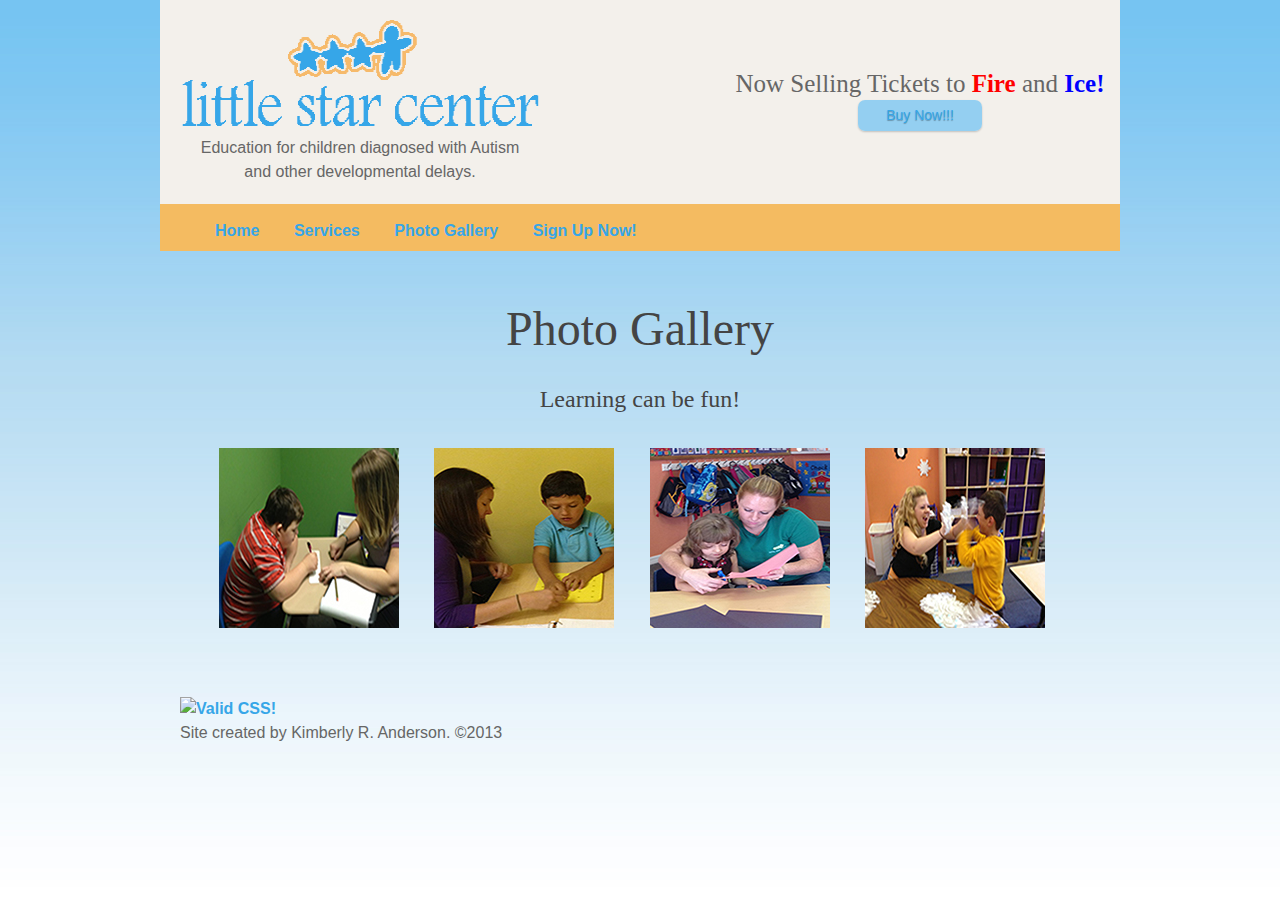
==== gallery.html @ 60b68b8d "Added all files" ====
<!DOCTYPE html>

<html lang="en">
	
	<head>
		<title>Little Star Center of Jacksonville</title>
		<meta charset="utf-8"/>
		<meta name="viewport" content="width=device-width, initial-scale=1.0"/>
		<link href="css/style1.css" rel="stylesheet" type="text/css"/>
		<link href='http://fonts.googleapis.com/css?family=Sevillana' rel='stylesheet' type='text/css'/>
	</head>
	
<body>
	
	<header>
		
		<div id="branding">
			<p><a href="index.html"><img src="images/logo.png" width="360" height="109" alt="Little Star Center Logo" title="Little Star Logo"/></a></p>
			<p>Education for children diagnosed with Autism<br/> and other developmental delays.</p>
		</div>
	
		<aside>
			<p>Now Selling Tickets to <strong>Fire</strong> and <strong>Ice!</strong></p>
			<p><a href="signup.html">Buy Now!!!</a></p>
		</aside>
	
		<nav>
			<ul>
				<li><a href="index.html">Home</a></li>
				<li><a href="services.html">Services</a></li>
				<li><a href="gallery.html">Photo Gallery</a></li>
				<li><a href="signup.html">Sign Up Now!</a></li>
			</ul>
		</nav><!--end of top screen navigation-->
	
	</header><!--end of header-->
	
	<section>
	
		<h1>Photo Gallery</h1>

		<h2>Learning can be fun!</h2>
	
		<ul class="images">
			<li><a href="images/writing01_lg.jpg"><img src="images/writing01.jpg" width="180" height="180" alt="Teacher working with student" title="Learning to Write"/></a></li>
			<li><a href="images/puzzle_lg.jpg"><img src="images/puzzle.jpg" width="180" height="180" alt="Teacher working with student" title="Working Hard"/></a></li>
			<li><a href="images/cutting_lg.jpg"><img src="images/cutting.jpg" width="180" height="180" alt="Teacher helping student use scissors" title="Learning to Cut"/></a></li>
			<li><a href="images/playing_lg.jpg"><img src="images/playing.jpg" width="180" height="180" alt="Fun with shaving cream" title="Fun with Shaving Cream"/></a></li>
		</ul>
	</section>
	
	<footer>
		<p>
			<a href="http://jigsaw.w3.org/css-validator/check/referer">
    		<img style="border:0;width:88px;height:31px"
        src="http://jigsaw.w3.org/css-validator/images/vcss-blue"
        alt="Valid CSS!"/>
			</a>
		</p>

		<p>Site created by Kimberly R. Anderson. &copy;2013</p>
	</footer> <!--end of footer-->

</body>

</html>
---- css/style1.css ----
/*
CSS for LSC
*/

/* --------------------------Site-Wide------------------------*/
body {
	font: 100%/1.5 Helvetica, Arial, san-serif;
	margin: 0;	
	padding: 0;
	background: #fff url("../images/background.jpg") repeat-x;
}

header, section, footer {
	width: 960px;
	margin: 0 auto;
	
	-moz-box-sizing: border-box; 
	-webkit-box-sizing: border-box; 
	box-sizing: border-box;
	
	/* border: solid 2px #000; */
}


/*--------------------------- Typography ---------------------------*/
h1, h2, h3, h4, h5 { 
	color: #444; 
	margin: 0;
	text-align: center;
	padding-top: 50px;
	font: 48px "Noteworthy", cursive;
}

p { 
	color: #666; 
	margin: 0; 
}

#cta p {
	color: #333;
	text-align: center;
	padding-top: 70px;
}

#welcome p {
	padding-top: 10px;
	padding-bottom: 10px;
	padding-left: 20px;
	padding-right: 20px;
}

h2 { 
	text-align: center;
	padding-top: 30px;
	font: 24px "Noteworthy", san-serif; 
}


/*---------------------------Header & Footer CSS---------------------------*/
header {
	background-color: #f3f0eb;	
	border-top: none;
	padding-top: 20px;
}

header #branding {
	float: left;
	width: 400px;
	text-align: center;
	padding-bottom: 20px;
}

header aside {
	float: right;
	width: 400px;
	margin-top: 50px;
	text-align: center;
	background-color: #f3f0eb;
	font: 25px "Noteworthy", cursive;
}

header aside a {
	cursor: pointer;
	text-align: center;
	text-decoration: none;
	font: 14px/100% Arial, Helvetica, sans-serif;
	background-color: #94cff1;
	padding: .5em 2em .55em;
	text-shadow: 0 1px 1px rgba(0,0,0,.3);
	-webkit-border-radius: .5em; 
	-moz-border-radius: .5em;
	border-radius: .5em;
	-webkit-box-shadow: 0 1px 2px rgba(0,0,0,.2);
	-moz-box-shadow: 0 1px 2px rgba(0,0,0,.2);
	box-shadow: 0 1px 2px rgba(0,0,0,.2);
}
header aside strong:nth-of-type(1) { color: red; }
header aside strong:nth-of-type(2) { color: blue; }

header aside a:hover {
	text-decoration: none;
}

nav {
	clear: both;
	height: 45px;
	padding-bottom: 2px;
	background-color: #f4bb61;
	list-style-type: none;
	display: block;
}
	
nav li{	
	display: inline-block;
	cursor: pointer;
	text-align: center;
	padding: 15px;
}

a {
	font-weight: bold;
	text-decoration: none;
}

a:link {
	color: #36a6e8;
}

a:visited {
	color: #0a3c59;
}

a:hover {
	color: #ff0000;
	opacity: 0.5;
}

a:active {
	color: #3a4247;
}

footer {
	margin-top: 30px;
	padding: 20px;
	clear: both;
}

/*---------------------------Index Page CSS---------------------------*/

#cta {
	background: url("../images/group1.jpg");
	height: 350px;
}


article.content {
	padding: 0% 2.083333%; /* 20px/960px */
}

table.events1 {
	margin: 50px 20px;
	border-collapse: collapse;
	border: 1px solid #000;	
}

th {
	text-align: left;
	background: #666;
	color: #fff;
	border: 1px solid #000;
	padding: 5px;
	}
	
	td {
	border: 1px solid #000;
	padding: 5px;
	}


/*---------------------------Service Page CSS---------------------------*/

.assessment li {
	list-style-type: square;
}

/*---------------------------Photo Gallery Page CSS---------------------------*/

#gallery {
	margin: 17.708333% 4.166667%; /* 170px/960px 40px/960px */
	padding: 3.125% 0%; /* 30px 0px */
}

.images li {
	display: inline-block;
	line-height: 25%; /*45px/180px*/
	padding: 1.041667%; /* 10px/960px*/
	width: 18.75%; /* 180px/960px*/
	margin: 1.041667%; /*10px/960px*/
}


/*---------------------------Sign Up Page CSS---------------------------*/


	input:focus {
	background: #dddbdb;
	}
	
	.signup_form {
	margin: 50px 20px 0 20px;
	padding: 20px 0px;
	width: 47%;
	float: left;
	}
	
	.personal_info {
	padding: 20px;
	}
	
	.login_form {
	padding: 20px;
	}
	
	.tickets_form {
	margin: 50px 20px;
	padding: 20px;
	width: 40%;
	float: left;
	}
	
	.formfield {
		width: 150px;
		margin: 0 auto;
		float: right;
	}
	
	.dropdown {
		width: 75px;
		float: right;
	}
	
	
/*------------------------------Media Queries------------------------------------*/

/*----Tablet Portrait Size to Standard 960 (devices and browsers)----*/

@media screen and (min-width:768px) and (max-width:959px) {
	#wrapper {
	border: none;
	}
	
	#sitebranding {
	width: 100%; /* 960px/960px */
	}
	
	#benefit {
	width: 100%; /* 960px/960px */
	height: 150px;
	} 
	
	#navigation {
	width: 100%; /* 960px/960px */
	height: 70px;
	padding: 0% 3.6458333%; /* 0px/960px 35px/960px */
	}
	
	#puzzle {
	display: none;
	}
	
	.quote {
	padding-left: 20%; /* 40px/200px */
	}
}

/*----Mobile Landscape Size to Tablet Portrait (devices and browsers)----*/

@media only screen and (min-width: 480px) and (max-width: 767px) {

/*----sitewide----*/
	#wrapper {
	border: none;
	}
	
	#group_pic img { display: none; }
	
	#sitebranding {
	width: 100%; /* 960px/960px */
	}
	
	#benefit {
	width: 100%; /* 960px/960px */
	height: 150px;
	} 
	
	#navigation {
	width: 100%; /* 960px/960px */
	height: 70px;
	padding: 0% 3.6458333%; /* 0px/960px 35px/960px */
	}
	
	#puzzle {
	width: 100%; /* 960px */
	}
	
	#puzzle1 {
	margin-top: 5.2083333%; /* 50px/960px */
	width: 26.041667%; /* 250px/960px */
	float: left;
	}
	
	#puzzle2 {
	text-align: center;
	margin-top: 7.8125%; /* 75px/960px */
	padding-right: 5.2083333%; /* 50px/960px */
	width: 41.666667%; /* 400px/960px */	
	float: right;
	}
	
	#welcome {
	clear: both;
	padding-top: 0%;
	}
	
/*----service----*/
	#extras {
	-moz-column-count: 1;
	}
}

/*----Mobile Portrait Size to Mobile Landscape Size (devices and browsers)----*/

@media only screen and (max-width: 479px) {
	
	#group_pic img { display: none; }
	

	#wrapper {
	border: none;
	}
	
	#sitebranding {
	width: 100%; /* 960px/960px */
	}
	
	#benefit {
	width: 100%; /* 465px/960px */
	height: 140px;
	} 

	#navigation {
	width: 100%; /* 960px/960px */
	height: 225px;
	padding: 0% 2.0833333%; /* 0px/960px 20px/960px */
	}
	
	.mainnav li { 
	display: block; 
	line-height: 30px;
	}
	
	#puzzle {
	display: none;
	}
	
	#extras {
	-moz-column-count: 1;
	}
	
	.images {
	max-width: 100%;
	height: 50px;
	}
	
}
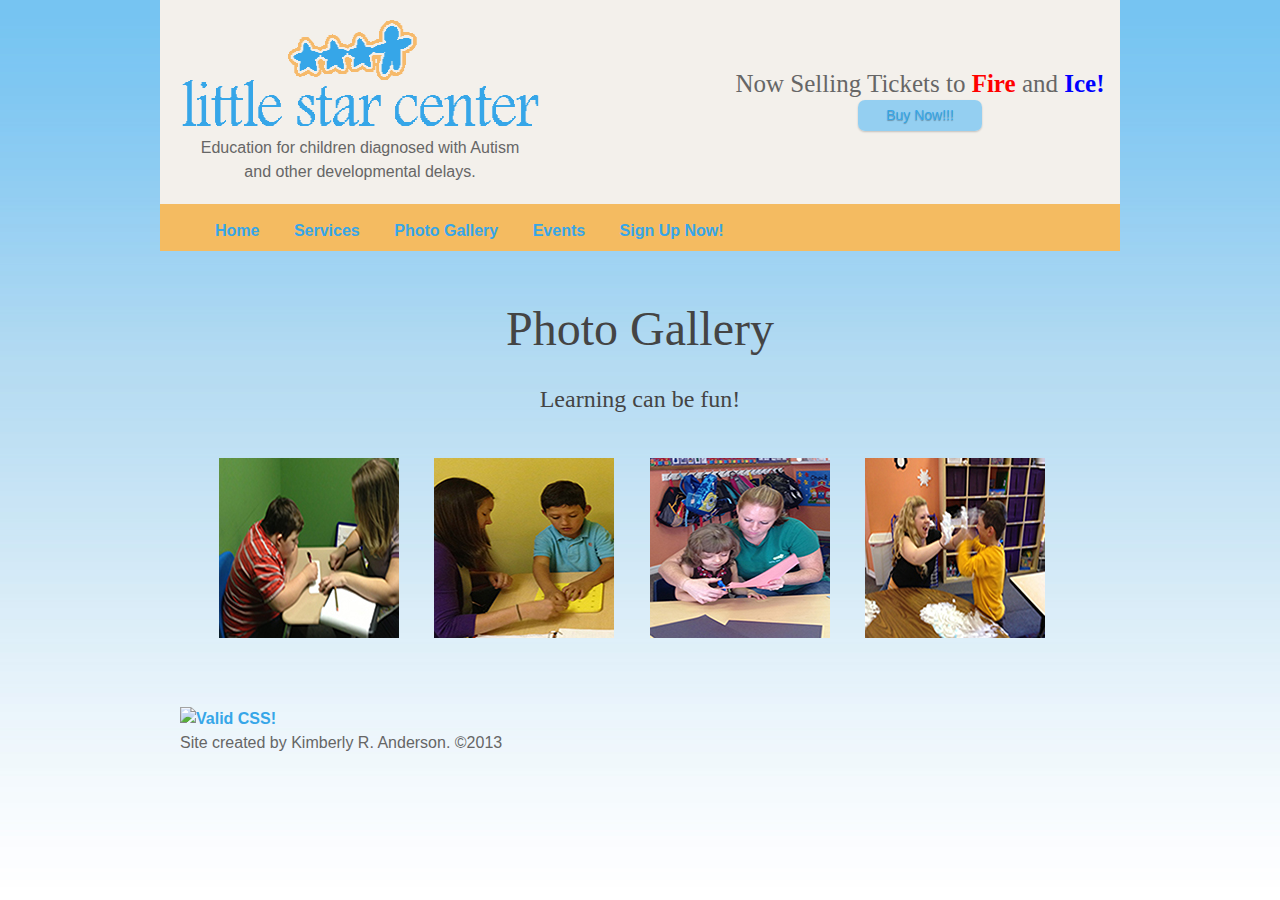
==== commit a6159e05: "changes made" ====
--- a/gallery.html
+++ b/gallery.html
@@ -29,6 +29,7 @@
 				<li><a href="index.html">Home</a></li>
 				<li><a href="services.html">Services</a></li>
 				<li><a href="gallery.html">Photo Gallery</a></li>
+				<li><a href="events.html">Events</a></li>
 				<li><a href="signup.html">Sign Up Now!</a></li>
 			</ul>
 		</nav><!--end of top screen navigation-->
--- a/css/style1.css
+++ b/css/style1.css
@@ -1,5 +1,7 @@
 /*
 CSS for LSC
+
+section background color:  #f3f0eb;
 */
 
 /* --------------------------Site-Wide------------------------*/
@@ -36,22 +38,16 @@
 	margin: 0; 
 }
 
-#cta p {
+/*#cta p {
 	color: #333;
 	text-align: center;
 	padding-top: 70px;
-}
-
-#welcome p {
-	padding-top: 10px;
+}*/
+
+h2 { 
+	text-align: center;
+	padding-top: 30px;
 	padding-bottom: 10px;
-	padding-left: 20px;
-	padding-right: 20px;
-}
-
-h2 { 
-	text-align: center;
-	padding-top: 30px;
 	font: 24px "Noteworthy", san-serif; 
 }
 
@@ -147,14 +143,51 @@
 
 /*---------------------------Index Page CSS---------------------------*/
 
-#cta {
+/*#cta {
 	background: url("../images/group1.jpg");
 	height: 350px;
-}
-
+}*/
+
+#video {
+	float: right;
+	margin-right: 240px;
+	background-color: #f3f0eb;
+	width: 640px;
+}
+
+#welcome {
+	background: #f3f0eb;
+}
+
+#welcome h1 {
+	padding-top: 30px;
+	padding-left: 20px;
+	padding-right: 20px;
+}
+
+#welcome p {
+	padding-top: 10px;
+	padding-bottom: 10px;
+	padding-left: 20px;
+	padding-right: 50px;
+}
+
+#welcome p:nth-of-type(1) {
+	padding-top: 40px;
+}
+
+#event_list table {
+	background-color: #f3f0eb;
+	}
+
+table.events {
+	float: right;
+	width: 500px;
+	padding-top: 35px;
+}
 
 article.content {
-	padding: 0% 2.083333%; /* 20px/960px */
+	padding-right: 150px; /* 20px/960px */
 }
 
 table.events1 {
@@ -179,8 +212,71 @@
 
 /*---------------------------Service Page CSS---------------------------*/
 
-.assessment li {
-	list-style-type: square;
+#svcs {
+	background: #f3f0eb;
+}
+
+#school {
+	float:left;
+	background: #f3f0eb;
+	width: 470px;
+	margin-left: 240px;
+	padding-right: 25px;
+	padding-left: 20px;
+}
+
+#school_pic p {
+	background: #f3f0eb;
+	padding-top: 60px;
+	padding-bottom: 90px;
+}
+
+#early_pic p {
+	float:left;
+	background: #f3f0eb;
+	padding-top: 20px;
+	padding-left: 20px;
+	padding-right: 60px;	
+	padding-bottom: 11px;
+}
+
+#early {
+	background: #f3f0eb;
+	width: 580px;
+	margin-right: 240px;
+	padding-right: 20px;
+	padding-left: 25px;
+	padding-top: 50px;
+	padding-bottom: 69px;
+}
+
+#offer {
+	background: #f3f0eb;
+	clear: both;
+}
+
+#offer h1 {
+	padding-bottom: 0px;
+}
+#before {
+	float: left;
+	background: #f3f0eb;
+	width: 480px;
+	margin-left: 240px;
+	padding-right: 20px;
+	padding-left: 25px;
+	padding-top: 50px;
+	padding-bottom: 68px;
+}
+
+#home {
+	background: #f3f0eb;
+	width: 480px;
+	margin-right: 240px;
+	padding-right: 20px;
+	padding-left: 25px;
+	padding-top: 50px;
+	padding-bottom: 44px;
 }
 
 /*---------------------------Photo Gallery Page CSS---------------------------*/
@@ -199,6 +295,15 @@
 }
 
 
+/*-------------------------Events Page CSS-------------------------------*/
+
+#upcoming {
+	background: #f3f0eb;
+	padding-top: 30px;
+	padding-bottom: 30px;
+}
+
+
 /*---------------------------Sign Up Page CSS---------------------------*/
 
 
